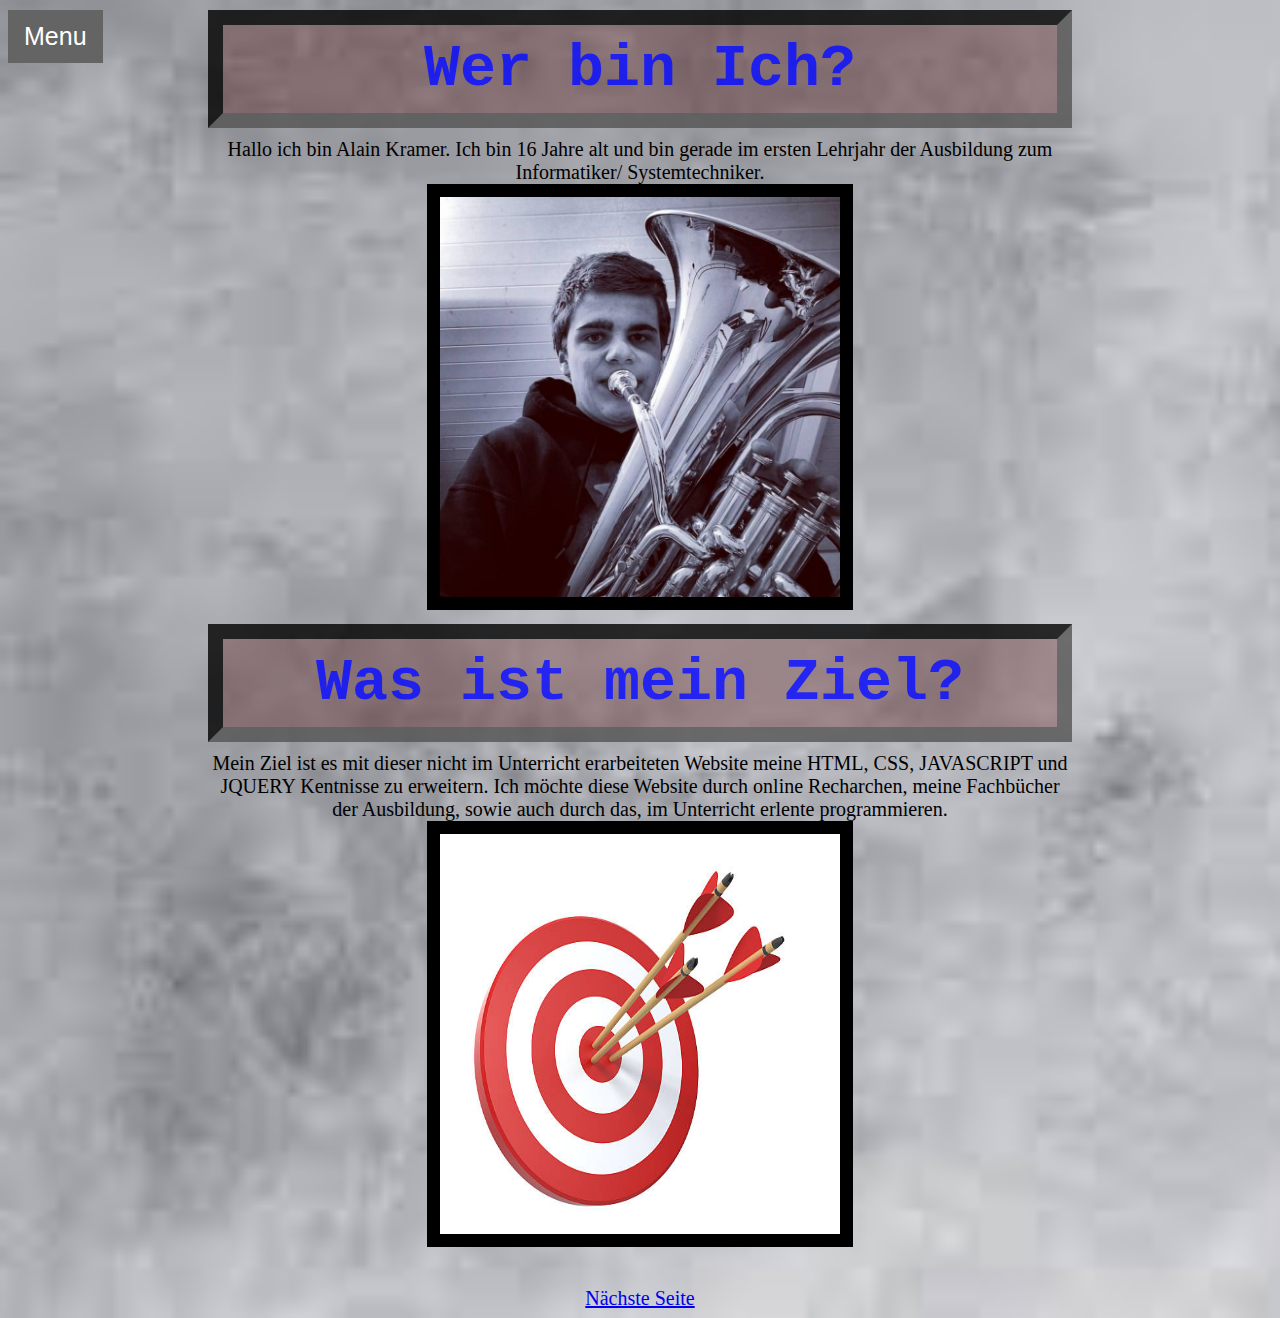
==== About.html @ 71b599eb "Add files via upload" ====
<!DOCTYPE html>
<html lang="de">

    <head>
        <meta charset="utf-8">
        <title>Alain Kramer</title>
        <link rel="stylesheet" href="style.css">
       
    </head>
    <body>
        <div class="dropdown">
            <button class="dropbtn">Menu</button>
                <div class="dropdown-content">
                    <a href="index.html">Home</a>
                    <a href="news.html">News</a>
                    <a href="Contact.html">Contact</a>
                    <a href="#">About</a>
                    <a href="Projects.html">Projects</a>
                    <a href="hobbies.html">Hobbies</a>
                </div>
        </div>
                  
            <p>
                <h1>Wer bin Ich?</h1>
                    <p>
                        Hallo ich bin Alain Kramer. Ich bin 16 Jahre alt und bin gerade im ersten Lehrjahr der Ausbildung zum Informatiker/ Systemtechniker.
                    </p>
                        <center><img src="Alain.jpg" alt="Alain" width="400" height="400" border= "13"></center>
                    <h1>Was ist mein Ziel?</h1>
                        <p>
                        Mein Ziel ist es mit dieser nicht im Unterricht erarbeiteten Website meine HTML, CSS, JAVASCRIPT und JQUERY Kentnisse zu erweitern. Ich möchte diese Website durch online Recharchen, meine Fachbücher der Ausbildung, sowie auch durch das, im Unterricht erlente programmieren. 
                        </p>
                        <center><img src="2.jpg" alt="Zielscheibe" width="400" height="400" border= "13"></center>
            </p>
    </body>  
    <br>
    <br>
    <p> <a href="Projects.html">Nächste Seite</a></p>
    </body>
</html>
---- style.css ----
h1  {color:blue;
    background-color:rgba(82, 13, 13, 0.4); 
    font-size:60px; 
    text-align: center; 
    opacity:80% ;
    padding: 010px;
    margin-left: 200px;
    margin-right: 200px;
    margin-top: 10px;
    margin-bottom: 10px;
    border: 15px black  inset ;
    font-family: 'Courier New', Courier, monospace }
h2  {color:rgb(102, 35, 10);
    background-color:rgba(82, 13, 13, 0.4); 
    font-size:40px; 
    text-align: center; 
    opacity:80% ;
    padding: 010px;
    margin-left: 200px;
    margin-right: 200px;
    margin-top: 70px;
    margin-bottom: 10px;
    border: 15px black inset;
    font-family: 'Courier New', Courier, monospace }
p    {font-size:20px;
     text-align: center;
     margin-left: 200px;
    margin-right: 200px;
    margin-top: 0px;
    margin-bottom: 0px;}
body {background-image: url("Backgroun.jpg"); 
     background-repeat: no-repeat, repeat; 
     background-size: cover;}

.datum  {display: inline;}

#fieldset1 label {
  width: 22%; font-family:  arial;
  font-weight: 80;
  color: black;}
#fieldset1 {
  width: 22%; font-family: cursive; 
  font-weight: 1000;
  color: rgb(163, 16, 16);}
#fieldset2 {
  width: 22%; font-family: cursive; 
  font-weight: 1000;
  color: rgb(163, 16, 16);}
#fieldset3 {
  width: 20%; font-family: cursive; 
  font-weight: 1000;
  color: rgb(163, 16, 16);}

 .dropbtn {
    background-color: rgb(100, 100, 100);
    color: white;
    padding: 12px 16px;
    font-size: 25px;
    border: none;
    position: fixed;
  }
  .dropdown {
    position: relative;
    display: inline;
  }
  .dropdown-content {
    display: none;
    position: absolute;
    background-color: #f1f1f1;
    min-width: 160px;
    box-shadow: 0px 8px 16px 0px rgba(0,0,0,0.2);
    z-index: 1;
  }
  .dropdown-content a {
    color: black;
    padding: 12px 16px;
    text-decoration: none;
    display: block;
  }
  .dropdown-content a:hover {background-color: #ddd;}
  .dropdown:hover .dropdown-content {display: block;}
  .dropdown:hover .dropbtn {background-color: #3e8e41;}
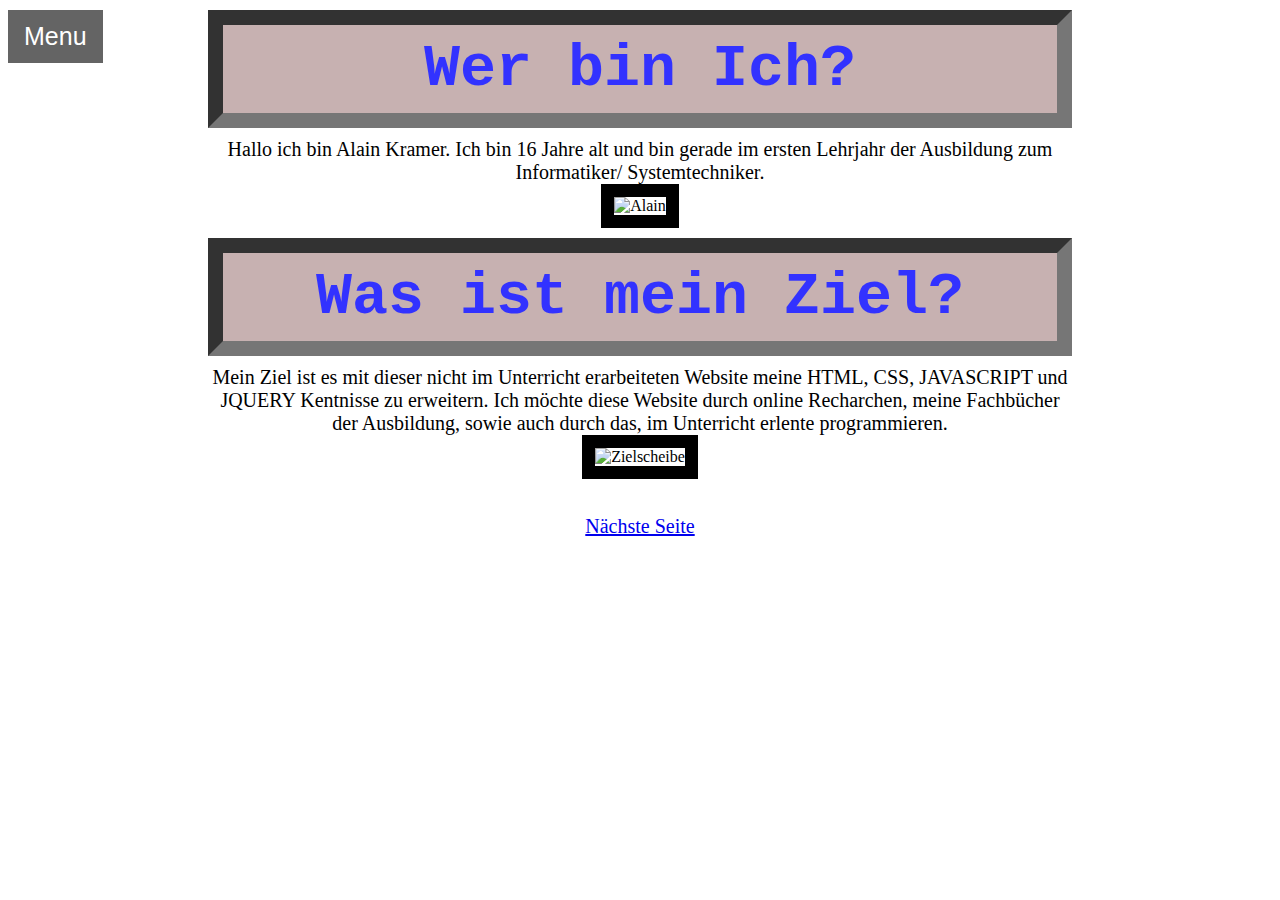
==== commit 83532b03: "Add files via upload" ====
--- a/About.html
+++ b/About.html
@@ -25,12 +25,12 @@
                     <p>
                         Hallo ich bin Alain Kramer. Ich bin 16 Jahre alt und bin gerade im ersten Lehrjahr der Ausbildung zum Informatiker/ Systemtechniker.
                     </p>
-                        <center><img src="Alain.jpg" alt="Alain" width="400" height="400" border= "13"></center>
+                        <center><img src="/img/Alain.jpg" alt="Alain" width="400" height="400" border= "13"></center>
                     <h1>Was ist mein Ziel?</h1>
                         <p>
                         Mein Ziel ist es mit dieser nicht im Unterricht erarbeiteten Website meine HTML, CSS, JAVASCRIPT und JQUERY Kentnisse zu erweitern. Ich möchte diese Website durch online Recharchen, meine Fachbücher der Ausbildung, sowie auch durch das, im Unterricht erlente programmieren. 
                         </p>
-                        <center><img src="2.jpg" alt="Zielscheibe" width="400" height="400" border= "13"></center>
+                        <center><img src="/img/2.jpg" alt="Zielscheibe" width="400" height="400" border= "13"></center>
             </p>
     </body>  
     <br>
--- a/style.css
+++ b/style.css
@@ -28,7 +28,7 @@
     margin-right: 200px;
     margin-top: 0px;
     margin-bottom: 0px;}
-body {background-image: url("Backgroun.jpg"); 
+body {background-image: url("/img/Backgroun.jpg"); 
      background-repeat: no-repeat, repeat; 
      background-size: cover;}
 
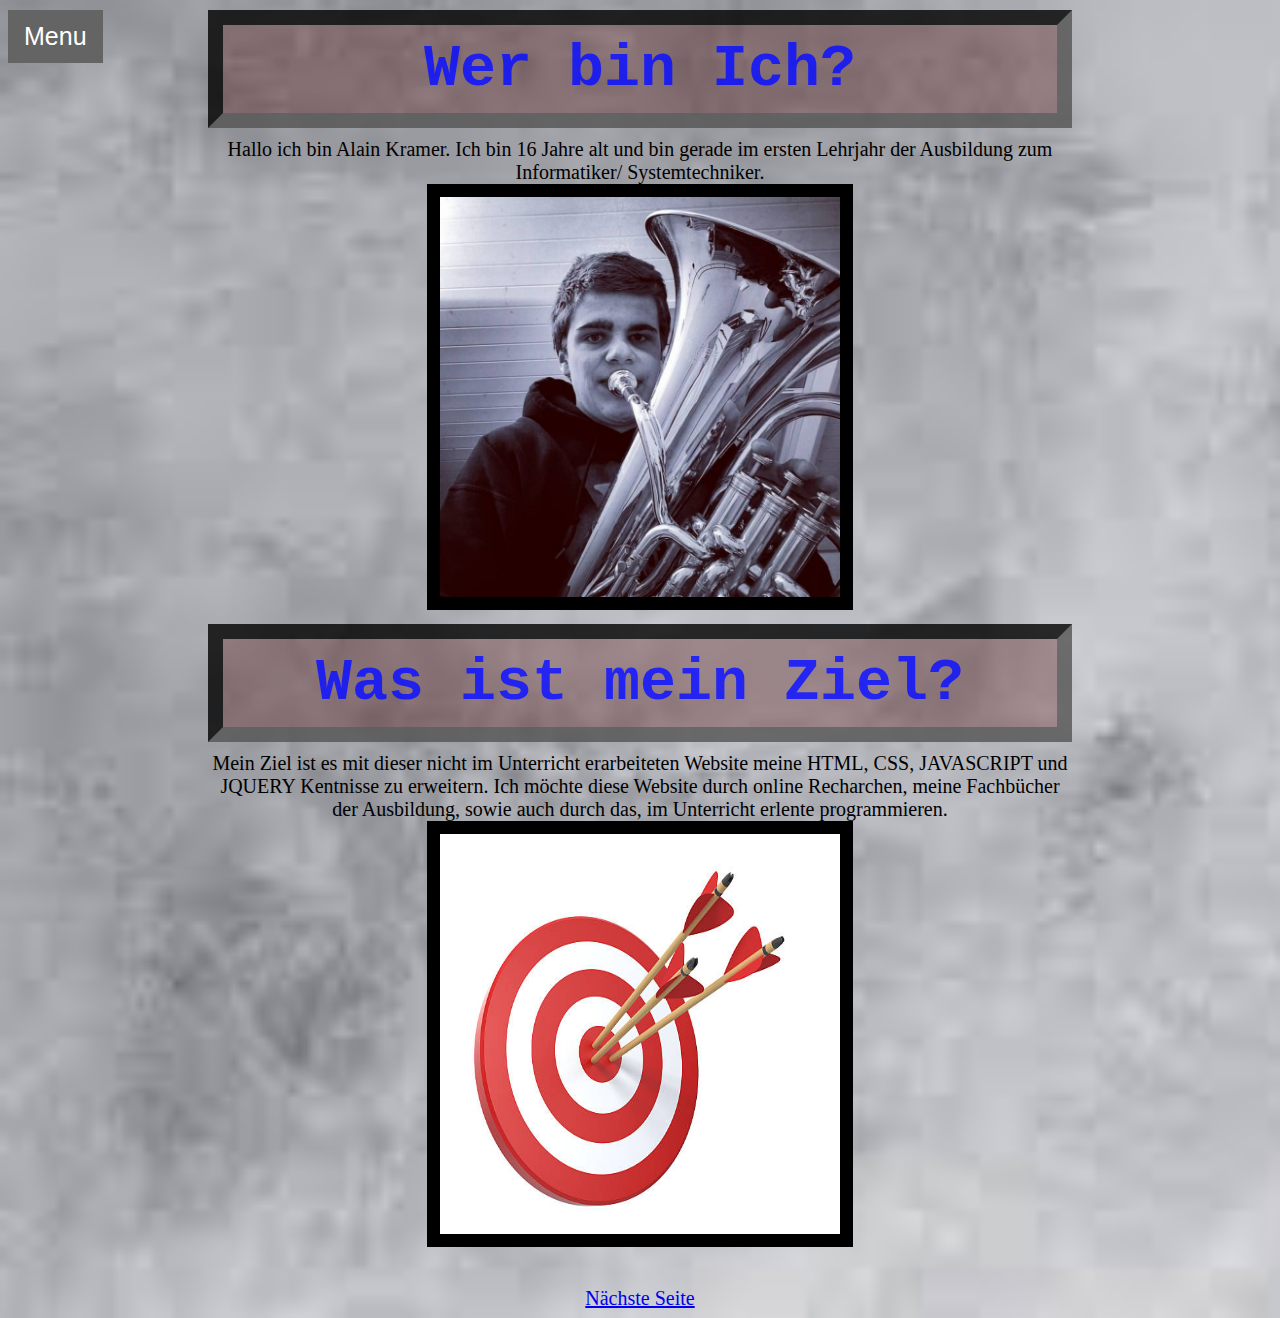
==== commit 96dfd8c4: "Update About.html" ====
--- a/About.html
+++ b/About.html
@@ -25,16 +25,16 @@
                     <p>
                         Hallo ich bin Alain Kramer. Ich bin 16 Jahre alt und bin gerade im ersten Lehrjahr der Ausbildung zum Informatiker/ Systemtechniker.
                     </p>
-                        <center><img src="/img/Alain.jpg" alt="Alain" width="400" height="400" border= "13"></center>
+                        <center><img src="Alain.jpg" alt="Alain" width="400" height="400" border= "13"></center>
                     <h1>Was ist mein Ziel?</h1>
                         <p>
                         Mein Ziel ist es mit dieser nicht im Unterricht erarbeiteten Website meine HTML, CSS, JAVASCRIPT und JQUERY Kentnisse zu erweitern. Ich möchte diese Website durch online Recharchen, meine Fachbücher der Ausbildung, sowie auch durch das, im Unterricht erlente programmieren. 
                         </p>
-                        <center><img src="/img/2.jpg" alt="Zielscheibe" width="400" height="400" border= "13"></center>
+                        <center><img src="2.jpg" alt="Zielscheibe" width="400" height="400" border= "13"></center>
             </p>
     </body>  
     <br>
     <br>
     <p> <a href="Projects.html">Nächste Seite</a></p>
     </body>
-</html>+</html>
--- a/style.css
+++ b/style.css
@@ -28,7 +28,7 @@
     margin-right: 200px;
     margin-top: 0px;
     margin-bottom: 0px;}
-body {background-image: url("/img/Backgroun.jpg"); 
+body {background-image: url("Backgroun.jpg"); 
      background-repeat: no-repeat, repeat; 
      background-size: cover;}
 
